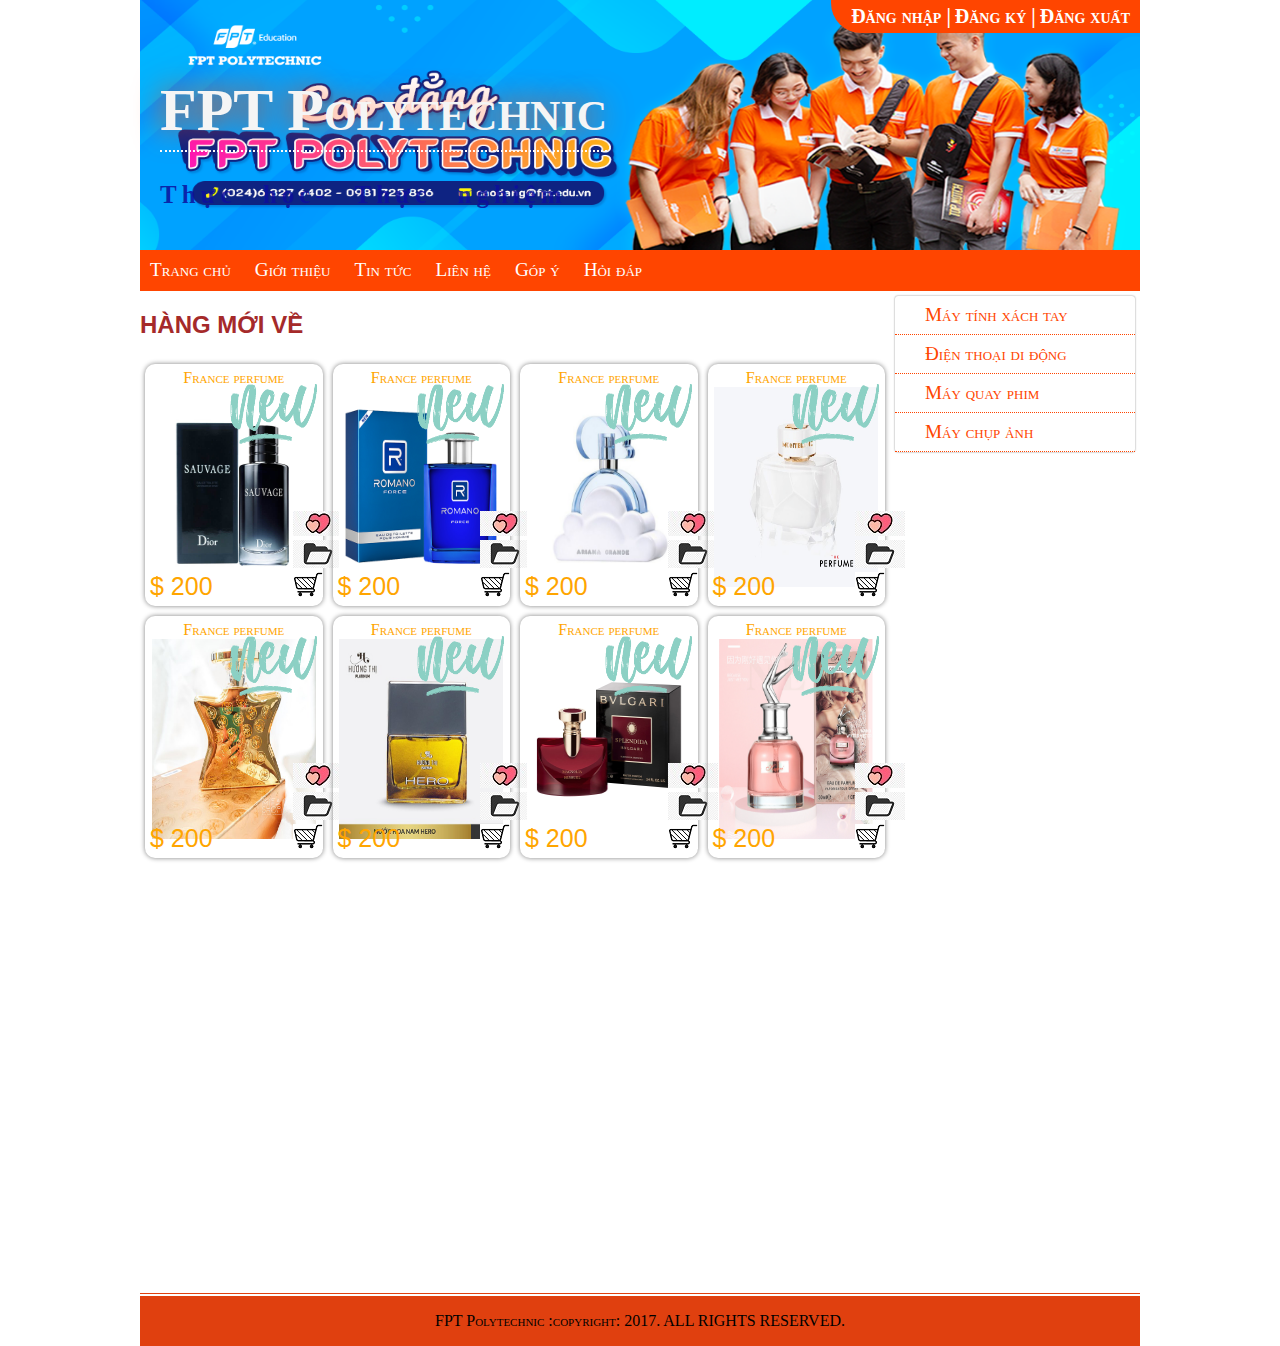
==== index.html @ a3d4850e "Create index.html" ====
<!DOCTYPE html>
<html>
    <head>
        <meta charset="utf-8"/>
        <link rel="stylesheet" href="lab12.css"/>
    </head>
    <body>
        <div class="container">
            <header>
                <div class="top-right">
                    <a href="dangnhap.html" >Đăng nhập |</a>
                    <a href="dangky.html"> Đăng ký |</a>
                    <a href="#"> Đăng xuất </a>
                </div>
                <div class="tieude">
                    <h1> FPT Polytechnic</h1>
                    <p> Thực học- Thực nghiệm </p>
                </div>
            </header>
                <nav class="menu">
                    <ul>
                    <li><a href="lap12.html">Trang chủ</a></li>
                    <li><a href="#">Giới thiệu</a></li>
                    <li><a href="tintuc.html">Tin tức</a></li>
                    <li>
                        <a href="#">Liên hệ</a>
                        <ul>
                            <li><a href="#">Mobile</a></li>
                            <li><a href="#">Email</a></li>
                        </ul>       
                    </li>
                    <li><a href="#">Góp ý</a></li>
                    <li><a href="#">Hỏi đáp</a></li>
                    </ul>
                   </nav>  
    <article>
        <h2>HÀNG MỚI VỀ </h2>
                <div class="col-25">
                    <div class="prod">
                        <div class="name">France perfume</div>
                        <img class="image" src="img/1.jpg" />
                        <div class="price">$ 200</div>
                        <div class="icons">
                        <img src="img/tim.png" />
                        <img src="img/thư.jpg" />
                        <img src="img/gh.png" />
                        </div>
                        <img class="new-icon" src="img/g1.gif" />
                       </div>
                    </div>
                    <div class="col-25">
                        <div class="prod">
                            <div class="name">France perfume</div>
                            <img class="image" src="img/2.jpg" />
                            <div class="price">$ 200</div>
                            <div class="icons">
                            <img src="img/tim.png" />
                            <img src="img/thư.jpg" />
                            <img src="img/gh.png" />
                            </div>
                            <img class="new-icon" src="img/g1.gif" />
                           </div>
                        </div>
                        <div class="col-25">
                            <div class="prod">
                                <div class="name">France perfume</div>
                                <img class="image" src="img/3.jpg" />
                                <div class="price">$ 200</div>
                                <div class="icons">
                                <img src="img/tim.png" />
                                <img src="img/thư.jpg" />
                                <img src="img/gh.png" />
                                </div>
                                <img class="new-icon" src="img/g1.gif" />
                               </div>
                            </div>
                            <div class="col-25">
                                <div class="prod">
                                    <div class="name">France perfume</div>
                                    <img class="image" src="img/4.png" />
                                    <div class="price">$ 200</div>
                                    <div class="icons">
                                    <img src="img/tim.png" />
                                    <img src="img/thư.jpg" />
                                    <img src="img/gh.png" />
                                    </div>
                                    <img class="new-icon" src="img/g1.gif" />
                                   </div>
                                </div>
                                <div class="col-25">
                                    <div class="prod">
                                        <div class="name">France perfume</div>
                                        <img class="image" src="img/5.jpg" />
                                        <div class="price">$ 200</div>
                                        <div class="icons">
                                        <img src="img/tim.png" />
                                        <img src="img/thư.jpg" />
                                        <img src="img/gh.png" />
                                        </div>
                                        <img class="new-icon" src="img/g1.gif" />
                                       </div>
                                    </div>
                                    <div class="col-25">
                                        <div class="prod">
                                            <div class="name">France perfume</div>
                                            <img class="image" src="img/8.jpeg" />
                                            <div class="price">$ 200</div>
                                            <div class="icons">
                                            <img src="img/tim.png" />
                                            <img src="img/thư.jpg" />
                                            <img src="img/gh.png" />
                                            </div>
                                            <img class="new-icon" src="img/g1.gif" />
                                           </div>
                                        </div>
                                        <div class="col-25">
                                            <div class="prod">
                                                <div class="name">France perfume</div>
                                                <img class="image" src="img/6.jpg" />
                                                <div class="price">$ 200</div>
                                                <div class="icons">
                                                <img src="img/tim.png" />
                                                <img src="img/thư.jpg" />
                                                <img src="img/gh.png" />
                                                </div>
                                                <img class="new-icon" src="img/g1.gif" />
                                               </div>
                                            </div>
                                            <div class="col-25">
                                                <div class="prod">
                                                    <div class="name">France perfume</div>
                                                    <img class="image" src="img/7.png" />
                                                    <div class="price">$ 200</div>
                                                    <div class="icons">
                                                    <img src="img/tim.png" />
                                                    <img src="img/thư.jpg" />
                                                    <img src="img/gh.png" />
                                                    </div>
                                                    <img class="new-icon" src="img/g1.gif" />
                                                   </div>
                                                </div>
                                            </article>
                                            <aside>
                                                <ul class="vmenu">
                                                    <li><a href="#">Máy tính xách tay</a></li>
                                                    <li><a href="#">Điện thoại di động</a></li>
                                                    <li><a href="#">Máy quay phim</a></li>
                                                    <li><a href="#">Máy chụp ảnh</a></li>
                                                </ul>
                                            </aside>
                                            <footer>
                                                FPT Polytechnic :copyright: 2017. ALL RIGHTS RESERVED.
                                            </footer>
                                            </div>
                                            </body>
                                            </html>
---- lab12.css ----
.top-right{
    position: absolute ;
    top: 0px;
    right: 0px;
    border-bottom-left-radius: 30px;
    padding: 5px 10px 5px 20px;
    background-color: orangered;
}
.top-right a{
    text-decoration: none;
    color:white;
    font-size: 20px;
    font-variant: small-caps;
    font-weight: bolder;
}
.top-right a:hover{
    color:yellow; 
    text-shadow: 0 0 10px blue;
}
.tieude{
    position: absolute;
    left:20px;
    bottom: 30px;
}
.tieude h1{
    font-size: 60px;
    color: rgb(212, 33, 33);
    font-weight: bolder;
    font-variant: small-caps;
    text-shadow: 0 0 30px orangered;
    padding-bottom: 5px;
    border-bottom: 2px white dotted;

}
.tieude p{
    text-align: justify;
    font-size: 25px;
    color: rgba(218, 204, 14, 0.842);
    font-weight: bolder;
    word-spacing: 15px;
    letter-spacing: 5px;
    padding-top: 3px;
    line-height: 0px;
}
header{
    position: relative;}

    .menu>ul>li{
        display: inline-block;
     }
     .menu>ul>li>a{
         display: block;
     }
     .menu>ul{
         padding: 0px;
         margin: 0px;
         list-style: none;
         border-radius: 3px;
         background-color: orangered;
         text-align: left;
     }
     .menu>ul>li>a{
         text-decoration: none;
         font-variant: small-caps;
         font-size: larger;
         color: white;
         padding: 0 10px;
         line-height: 40px;
     }
     .menu>ul>li>a:hover{
         color:yellow;
     }
     .menu>ul>li{
         position: relative;
     }
     .menu ul ul{
         position: absolute;
         display: none;
     }
     .menu ul ul a{
         display: block;
     }
     .menu>ul>li:hover>ul{
         display: block;
         z-index: 1; 
     }
     .menu ul ul{
         padding: 0px;
         margin: 0px;
         list-style: none;
         border-radius: 3px;
         width: 200px;
         background-color: white;
         box-shadow: 0 0 1px gray;
     }
     .menu ul ul a{
         line-height: 30px;
         color:orangered;
         text-decoration: none;
         font-variant: small-caps;
         font-size: larger;
         padding: 0 10px;
     }
     .menu ul ul a:hover{
         background-color: orangered;
         color: white;
     }
     body{
         margin: 0px;
         padding:0px;
     }    
     .container{
        max-width: 1000px;
        margin: 0 auto;
    }
    .container > header{
        background-image: url('img/0.png');
        background-size: 100% 100%;
        height:0px;
        padding-bottom: 25%;
    }
    .container > nav{
        line-height: 40px;
        background-color: orangered;
        color:white;
        text-align: center;
        font-variant: small-caps;
    }
    .container > aside{
        min-height: 500px;
        width: 25%;
        background-color:white;
        float: right;
    }
    .container > article{
        min-height: 300px;
        width: 75%;
        background-color:white;
        float: left;
    }
    .container > aside{
        min-height: 1000px;
        width: 25%;
        background-color:white;
        float: right;
    }
    .container > footer{
        border-top: 5px double white;
        line-height: 50px;
        background-color: rgb(224, 64, 15);
        text-align: center;
        font-variant: small-caps;
        clear:both;
    }
    .container > nav > a{
        color: white;
        text-decoration: none;
        margin: 0 10px;
    }
    .container > nav > a:hover{
        color:yellow;
        text-decoration: underline;
    } 
    .vmenu{
        padding:0px;
        margin: 5px;
        list-style: none;
        border-radius: 3px;
        box-shadow: 0 0 2px gray;
    }
    .vmenu a{
        display: block;
        border-bottom: 1px dotted orangered;
        color:orangered;
        font-variant: small-caps;
        font-size: larger;
        text-decoration: none;
        padding: 8px 5px 8px 30px;
        background : url('unnamed.png') no-repeat 10px center ;
       
    }
    .vmenu a:hover{
        background: url('tick-flat-icon.png') no-repeat 10px center;
        border-bottom: 1px dotted white;
        background-color: orangered;
        color:white;
        font-weight: both;
    }
    .col-25{
       width: 25%;
       float:left;
   
   }
   .prod{
       border-radius: 10px;
       box-shadow: 0 0 5px gray;
       margin: 5px;
       padding: 5px;
       text-align: center;
       position: relative;
   }
   .prod>.name{
   font-variant: small-caps;
   color: orange;
   }
   .prod>.image{
       max-width:98%;
       height: 200px;
       margin-bottom: 10px;
   }
   .prod>.price{
       position:absolute;
       left:5px;
       bottom:5px;
       font-family: Impact, Haettenschweiler, 'Arial Narrow Bold', sans-serif;
       font-size: 25px;
       color:orange;
   }
   .prod>.icons{
       position:absolute;
       right:5px;
       bottom:5px;
       width: 25px;
    }
   .prod>.new-icon{
       position: absolute;
       top:0px;
       right: 0px;
       width:100px;
       height:100px;
   }
   .top-right{
       position: absolute ;
       top: 0px;
       right: 0px;
       border-bottom-left-radius: 30px;
       padding: 5px 10px 5px 20px;
       background-color: orangered;
   }
   .top-right a{
       text-decoration: none;
       color:white;
       font-size: 20px;
       font-variant: small-caps;
       font-weight: bolder;
   }
   .top-right a:hover{
       color:yellow; 
       text-shadow: 0 0 10px blue;
   }
   .tieude{
       position: absolute;
       left:20px;
       bottom: 30px;
   }
   .tieude h1{
       font-size: 60px;
       color: whitesmoke;
       font-weight: bolder;
       font-variant: small-caps;
       text-shadow: 0 0 30px orangered;
       padding-bottom: 5px;
       border-bottom: 2px white dotted;
   
   }
   .tieude p{
       text-align: justify;
       font-size: 25px;
       color: rgba(13, 16, 156, 0.842);
       font-weight: bolder;
       word-spacing: 15px;
       letter-spacing: 5px;
       padding-top: 3px;
       line-height: 0px;
   }
   header{
       position: relative;
   }
   h2{
     color:rgb(168, 53, 53);
     font-variant: small-caps;
     font-family: 'Segoe UI', Tahoma, Geneva, Verdana, sans-serif;
   }
   .font-control{
    margin: 3px 0px;
}      

h2{
    color:brown;
    text-decoration: crimson;
}
.font-group{
    font-family:Cambria, Cochin, Georgia, Times, 'Times New Roman', serif;
}
.form-group{
    margin: 10px 0px ;
}
.form-control{
     width:98%;
     padding: 5px;
     outline: none;
     border: 1px solid gray;
     border-radius: 3px;

}
.form-group label{
    font-weight: bold;
    font-variant: small-caps;
}
.form-control:focus{
    background-color: yellow;
    box-shadow: 0 0 3px red;
    border: 1px solid yellow;
} 
.form-button{
    padding: 8px 30px;
    outline: none;
    border: none;
    border-radius: 20px;
    font-weight: bold;
    background-color: white;
    color: orangered;
    box-shadow: inset 0 0 20px rgb(185, 53, 126);
}
.form-button:hover{
    color:rgb(243, 59, 129);
    box-shadow: inset 0 0 20px orangered;
}
.form-button:disabled{
    color: darkgray;
    box-shadow: inset 0 0 20px gray;
}
h3{
    color: rgb(15, 71, 94);
    font-family: 'Segoe UI', Tahoma, Geneva, Verdana, sans-serif;
}
input{
    border-color: 1px rgb(153, 24, 45);
    background-color: rgb(219, 200, 175);
}
button{
    background-color: rgb(207, 36, 107);  
 }
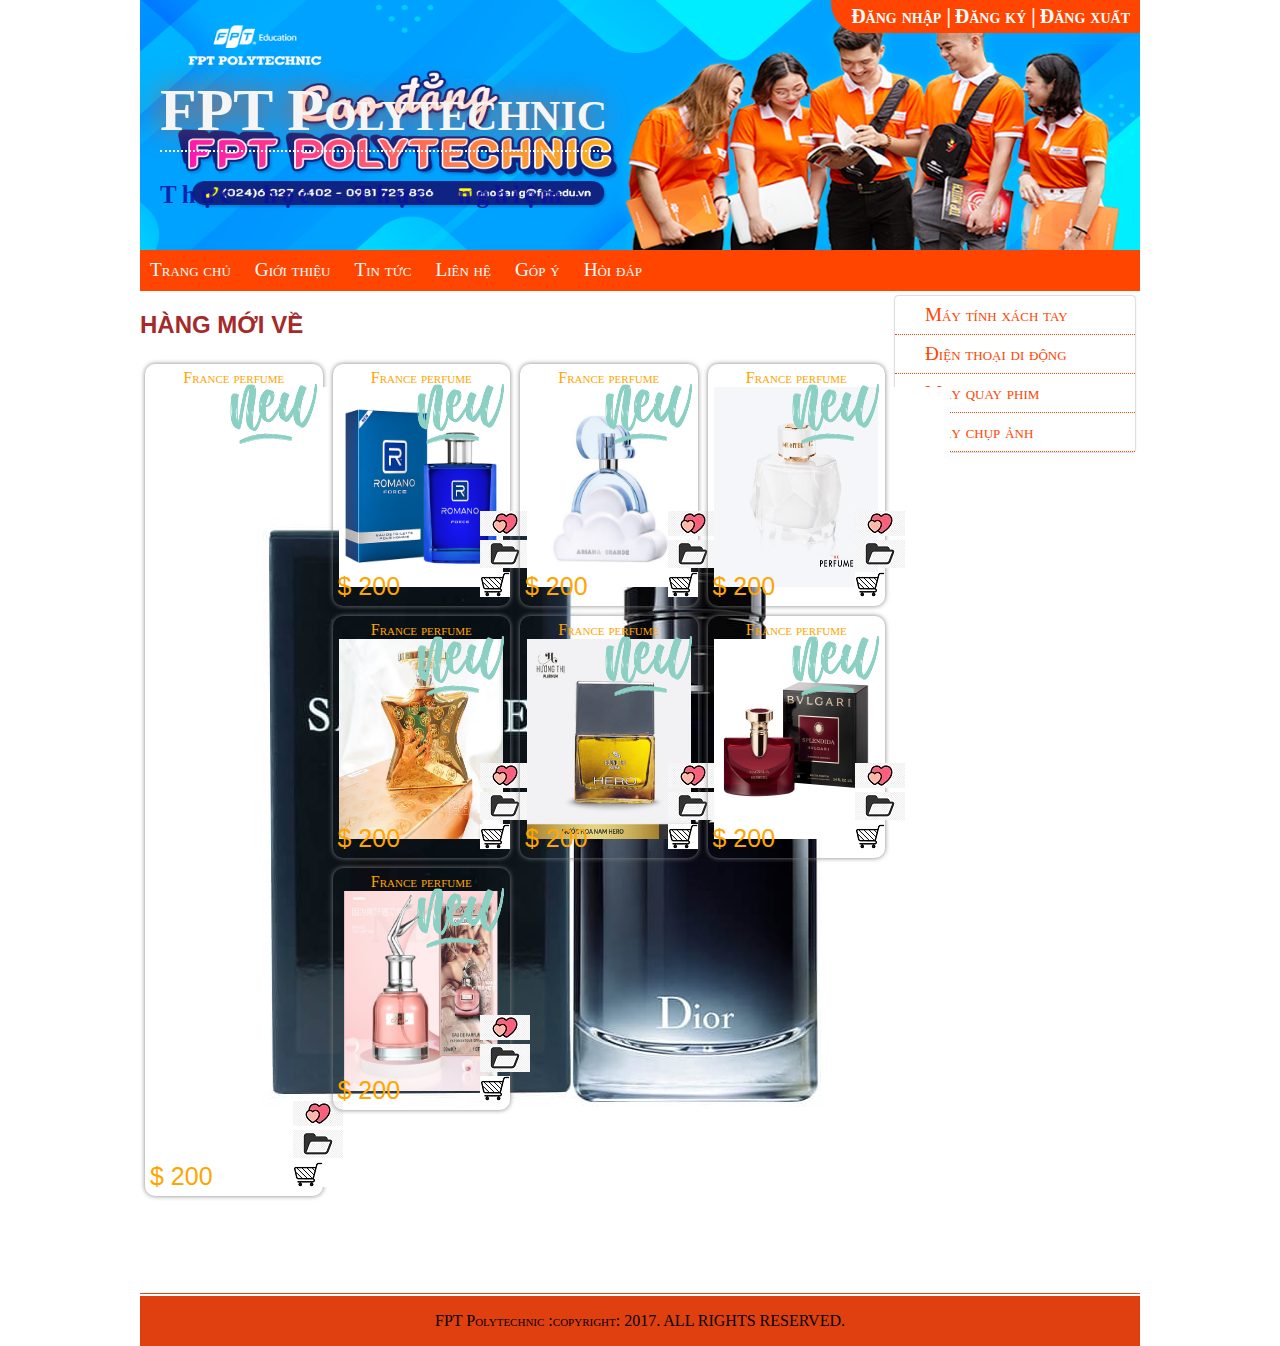
==== commit 24bb24d8: "Update index.html" ====
--- a/index.html
+++ b/index.html
@@ -38,7 +38,7 @@
                 <div class="col-25">
                     <div class="prod">
                         <div class="name">France perfume</div>
-                        <img class="image" src="img/1.jpg" />
+                     <a href="detail.html"> <img class="image" src="img/1.jpg" /></a>
                         <div class="price">$ 200</div>
                         <div class="icons">
                         <img src="img/tim.png" />
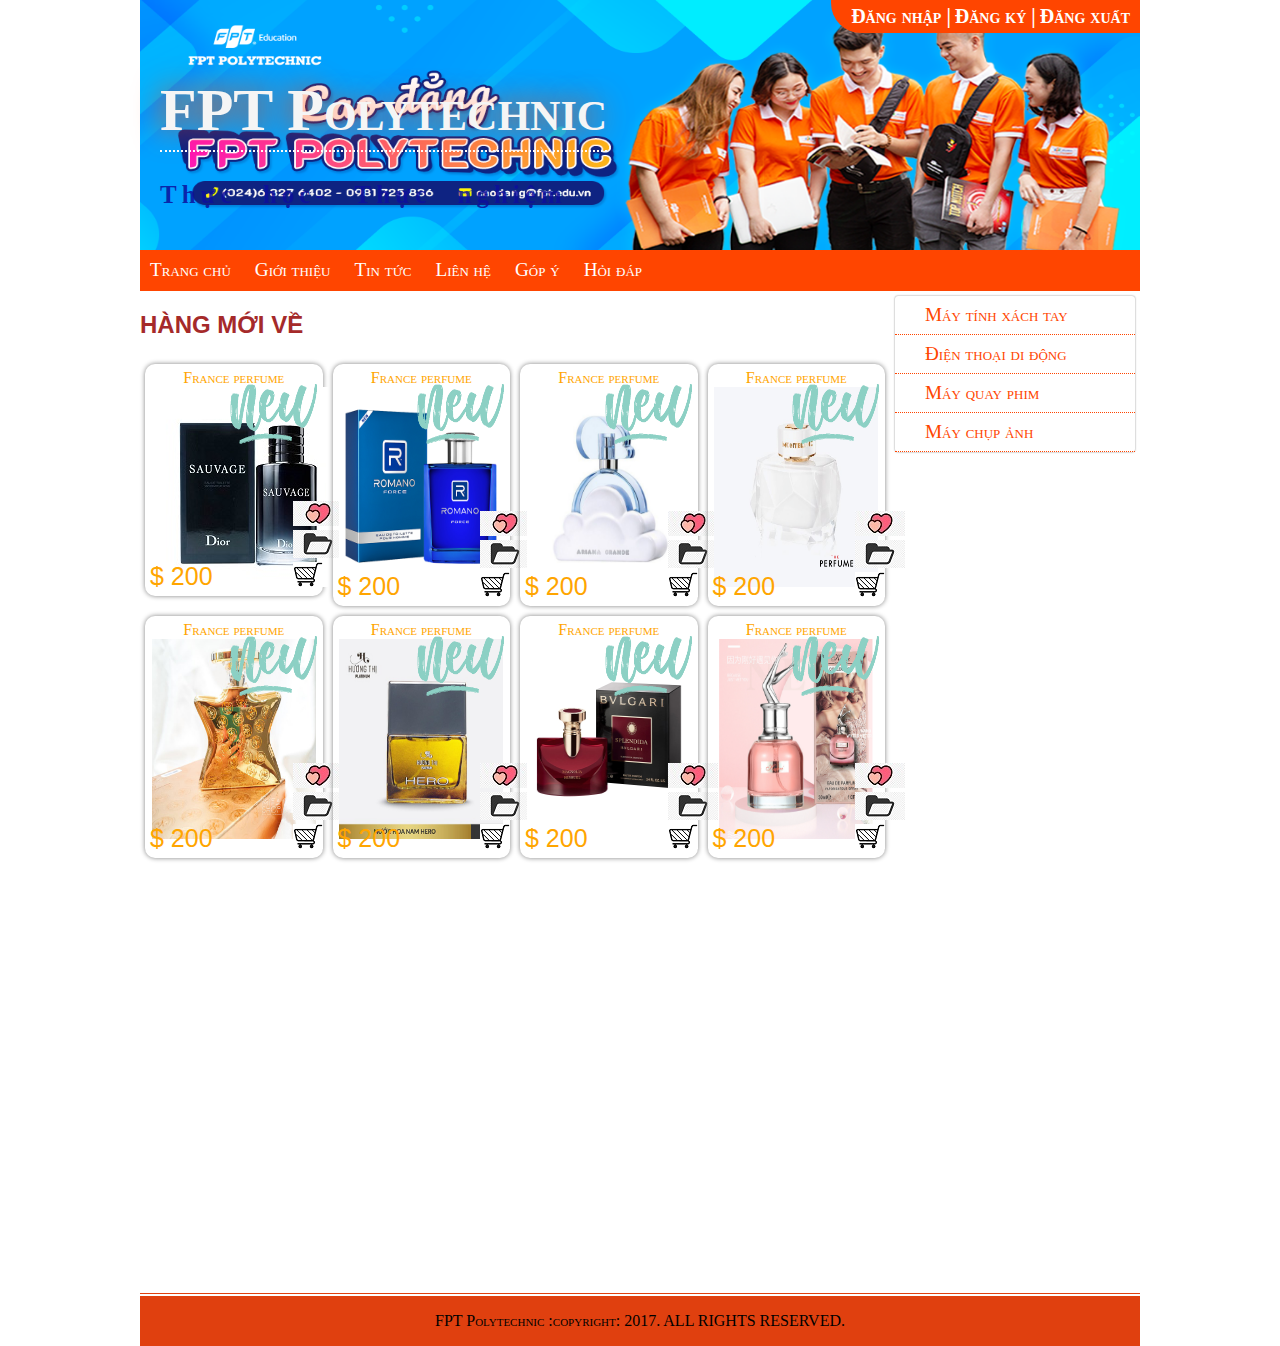
==== commit c0dcb1ce: "Update index.html" ====
--- a/index.html
+++ b/index.html
@@ -38,7 +38,7 @@
                 <div class="col-25">
                     <div class="prod">
                         <div class="name">France perfume</div>
-                     <a href="detail.html"> <img class="image" src="img/1.jpg" /></a>
+                     <a href="detail.html"> <img class="image" src="img/1.jpg" width="200" height="200"/></a>
                         <div class="price">$ 200</div>
                         <div class="icons">
                         <img src="img/tim.png" />
